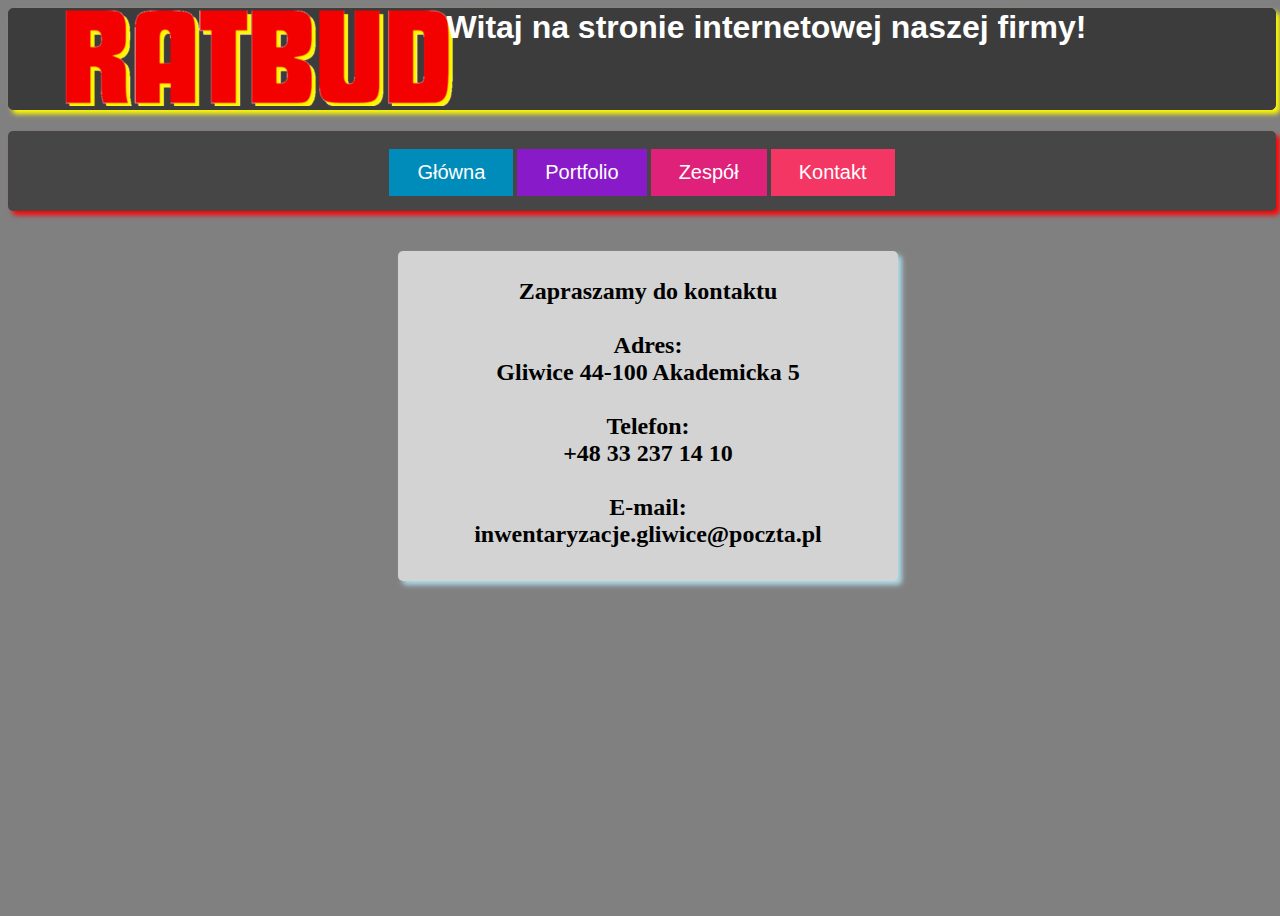
==== kon.html @ 02cfb0dc "Add files via upload" ====
<!DOCTYPE html>
<html lang="pl">
<head>
<title>kon</title>
<meta charset="UTF-8">
<link rel="stylesheet" href="inwe.css">
</head>
<body>
<div>
    <div class="logo"><img src="adres1.png" alt='' ></div>
<h1 class="baner" > Witaj na stronie internetowej naszej firmy! </h1>
<div class="menu"> 
    <br>
    <button class="button" onclick="window.location.href='index.html';" >Główna</button>
    <button class="button2" onclick="window.location.href='ofer.html';" >Portfolio</button>
    <button class="button3" onclick="window.location.href='zes.html';" >Zespół</button>
    <button class="button4" onclick="window.location.href='kon.html';" >Kontakt</button>
    </div>
<h2 class="main2" >  
    <br> Zapraszamy do kontaktu<br>
    <br>Adres: <br>
    Gliwice 44-100 Akademicka 5
    <br>
    <br>
    Telefon: <br>
    +48 33 237 14 10
    <br>
    <br>
    E-mail:<br> 
    inwentaryzacje.gliwice@poczta.pl

</h2>

</div>
</body>
</html>
---- inwe.css ----
body
{
    background-color: gray;
    width: 100%;
    height: 100vh;
    background-size: cover; 
    background-repeat: no-repeat; 

}
.tlo
{
    
    background-color: rgb(14, 103, 177);
    height: 700px;
    width: auto;
    margin: auto;
}
.baner
{
background-color: rgb(60, 60, 60);
border: 1px solid rgb(60, 60, 60);
color: white;
width: auto;
height: 100px;
text-align: center;
margin-top: 5px;

margin-right: 12px;
font-family:'Gill Sans', 'Gill Sans MT', Calibri, 'Trebuchet MS', sans-serif;
border-radius: 5px;
box-shadow: 4px 4px 5px  rgb(255, 251, 0);
font-weight: bold;
}
.menu
{

background-color:rgb(70, 70, 70);
color: rgb(251, 255, 0);
width: auto;
height: 80px;


margin-right: 12px;
margin-top: 5px;
border-radius: 5px;
box-shadow: 4px 4px 5px rgb(255, 0, 0);

text-align: center;
}
.main
{

background-color: lightgray;
color: black ;
width: 500px ;
height: 500px;
margin-right: 12px;
margin-left: 20px;
margin-top: 5px;
border-radius: 5px;
box-shadow: 4px 4px 5px lightblue;
text-align: center
}
.main2
{

background-color: lightgray;
color: black ;
width: 500px ;
height: 330px;
margin: auto;
margin-top: 40px;
border-radius: 5px;
box-shadow: 4px 4px 5px lightblue;
text-align: center
}
.main3
{

background-color: lightgray;
color: black ;
width: 320px ;
height: 500px;
margin: auto;
margin-top: 5px;
border-radius: 5px;
box-shadow: 4px 4px 5px lightblue;
text-align: center
}


    .main6
 {
  background-color: lightgray;
  color: black ;
  width: 1100px;
  height: 440px;
  margin-right: 12px;
  margin-top: 5px;
  border-radius: 5px;
  box-shadow: 4px 4px 5px magenta;
  text-align: center;
  margin: auto;
 }
 .main7
 {
  background-color: lightgray;
  color: black ;
  width: auto ;
  height: auto;
  margin: auto;
  margin-top: 20px;
  border-radius: 5px;
  box-shadow: 4px 4px 5px lightblue;
  text-align: left;
 }
 .main8
 {
background-color: lightgreen;
color: black ;
width: 420px ;
height: 490px;
margin: auto;
margin-top: 5px;
border-radius: 5px;
box-shadow: 4px 4px 5px lightblue;
text-align: center
 }
 .main9
 {
  background-color: lightgreen;
  color: black ;
  width: 420px ;
  height: 500px;
  margin: auto;
  margin-top: 5px;
  border-radius: 5px;
  box-shadow: 4px 4px 5px lightblue;
  text-align: center;
  font-size: medium ;
 }
 .main10
 {
  background-color: lightgreen;
  color: black ;
  width: 420px ;
  height: 510px;
  margin: auto;
  margin-top: 5px;
  border-radius: 5px;
  box-shadow: 4px 4px 5px lightblue;
  text-align: center;
 }
 .main11
 {
  background-color: lightgreen;
  color: black ;
  width: auto ;
  height: 560px;
  margin-right: 12px;
  margin-left: 20px;
  margin-top: 5px;
  border-radius: 5px;
  box-shadow: 4px 4px 5px lightblue;
  text-align: center
 }
 
.button 
{
  background-color: #008CBA; 
  border: none;
  color: white;
  padding: 15px 40px;
  text-align: center;
  text-decoration: none;
  display: inline-block;
  font-size: 20px;
  padding: 12px 28px;

}
.button1
{
  background-color: #f44336; 
  border: none;
  color: white;
  padding: 15px 40px;
  text-align: center;
  text-decoration: none;
  display: inline-block;
  font-size: 20px;
  padding: 12px 28px;

}
.button2
{
  background-color: #891ac9; 
  border: none;
  color: white;
  padding: 15px 40px;
  text-align: center;
  text-decoration: none;
  display: inline-block;
  font-size: 20px;
  padding: 12px 28px;

}

.button3
{
  background-color: #df217a; 
  border: none;
  color: white;
  padding: 15px 40px;
  text-align: center;
  text-decoration: none;
  display: inline-block;
  font-size: 20px;
  padding: 12px 28px;

}

.button4
{
  background-color: #f43665; 
  border: none;
  color: white;
  padding: 15px 40px;
  text-align: center;
  text-decoration: none;
  display: inline-block;
  font-size: 20px;
  padding: 12px 28px;

}
.logo
{
  float: left;
  margin-left: 50px;
  width: 200px;
  height: 80px;
 }
 .list
 {
  text-align: left;
  float: left;
 }
 .list1
 {
  text-align: left;
  float: left;
 }
 .list2
 {
  text-align: left;
  float: left;
 }
 .zdj
 {
  text-align: center;
 }
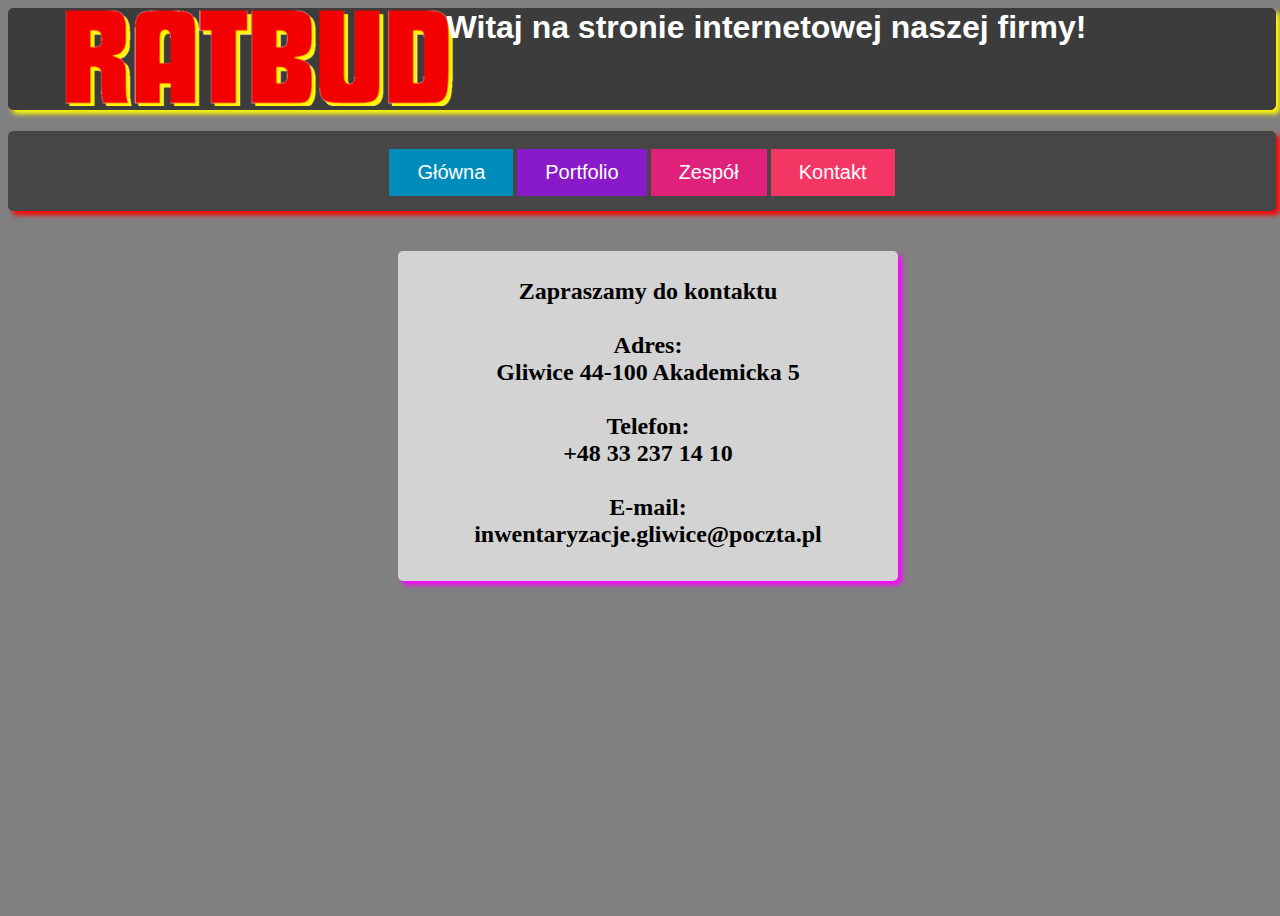
==== commit 539fcb74: "Zmiana druga" ====
--- a/kon.html
+++ b/kon.html
@@ -1,7 +1,7 @@
 <!DOCTYPE html>
 <html lang="pl">
 <head>
-<title>kon</title>
+<title>Kontakt</title>
 <meta charset="UTF-8">
 <link rel="stylesheet" href="inwe.css">
 </head>
@@ -12,7 +12,7 @@
 <div class="menu"> 
     <br>
     <button class="button" onclick="window.location.href='index.html';" >Główna</button>
-    <button class="button2" onclick="window.location.href='ofer.html';" >Portfolio</button>
+    <button class="button2" onclick="window.location.href='por.html';" >Portfolio</button>
     <button class="button3" onclick="window.location.href='zes.html';" >Zespół</button>
     <button class="button4" onclick="window.location.href='kon.html';" >Kontakt</button>
     </div>
--- a/inwe.css
+++ b/inwe.css
@@ -71,7 +71,7 @@
 margin: auto;
 margin-top: 40px;
 border-radius: 5px;
-box-shadow: 4px 4px 5px lightblue;
+box-shadow: 4px 4px 5px magenta;
 text-align: center
 }
 .main3
@@ -79,17 +79,15 @@
 
 background-color: lightgray;
 color: black ;
-width: 320px ;
-height: 500px;
+width: 1100px ;
+height: auto;
 margin: auto;
 margin-top: 5px;
 border-radius: 5px;
-box-shadow: 4px 4px 5px lightblue;
+box-shadow: 4px 4px 5px magenta;
 text-align: center
 }
-
-
-    .main6
+.main6
  {
   background-color: lightgray;
   color: black ;
@@ -110,61 +108,12 @@
   height: auto;
   margin: auto;
   margin-top: 20px;
+  margin-left: 20px;
   border-radius: 5px;
-  box-shadow: 4px 4px 5px lightblue;
-  text-align: left;
- }
- .main8
- {
-background-color: lightgreen;
-color: black ;
-width: 420px ;
-height: 490px;
-margin: auto;
-margin-top: 5px;
-border-radius: 5px;
-box-shadow: 4px 4px 5px lightblue;
-text-align: center
- }
- .main9
- {
-  background-color: lightgreen;
-  color: black ;
-  width: 420px ;
-  height: 500px;
-  margin: auto;
-  margin-top: 5px;
-  border-radius: 5px;
-  box-shadow: 4px 4px 5px lightblue;
-  text-align: center;
-  font-size: medium ;
- }
- .main10
- {
-  background-color: lightgreen;
-  color: black ;
-  width: 420px ;
-  height: 510px;
-  margin: auto;
-  margin-top: 5px;
-  border-radius: 5px;
-  box-shadow: 4px 4px 5px lightblue;
-  text-align: center;
- }
- .main11
- {
-  background-color: lightgreen;
-  color: black ;
-  width: auto ;
-  height: 560px;
-  margin-right: 12px;
-  margin-left: 20px;
-  margin-top: 5px;
-  border-radius: 5px;
-  box-shadow: 4px 4px 5px lightblue;
-  text-align: center
- }
- 
+  box-shadow: 4px 4px 5px magenta;
+  text-align: left;
+ }
+
 .button 
 {
   background-color: #008CBA; 
@@ -204,7 +153,6 @@
   padding: 12px 28px;
 
 }
-
 .button3
 {
   background-color: #df217a; 
@@ -218,7 +166,6 @@
   padding: 12px 28px;
 
 }
-
 .button4
 {
   background-color: #f43665; 
@@ -257,4 +204,16 @@
  .zdj
  {
   text-align: center;
- }+ }
+ .p
+ {
+  float: left;
+  text-align: left;
+  margin-left: 20px;
+ }
+ .por
+ {
+  text-align: right;
+  margin-right: 30px;
+ }
+ 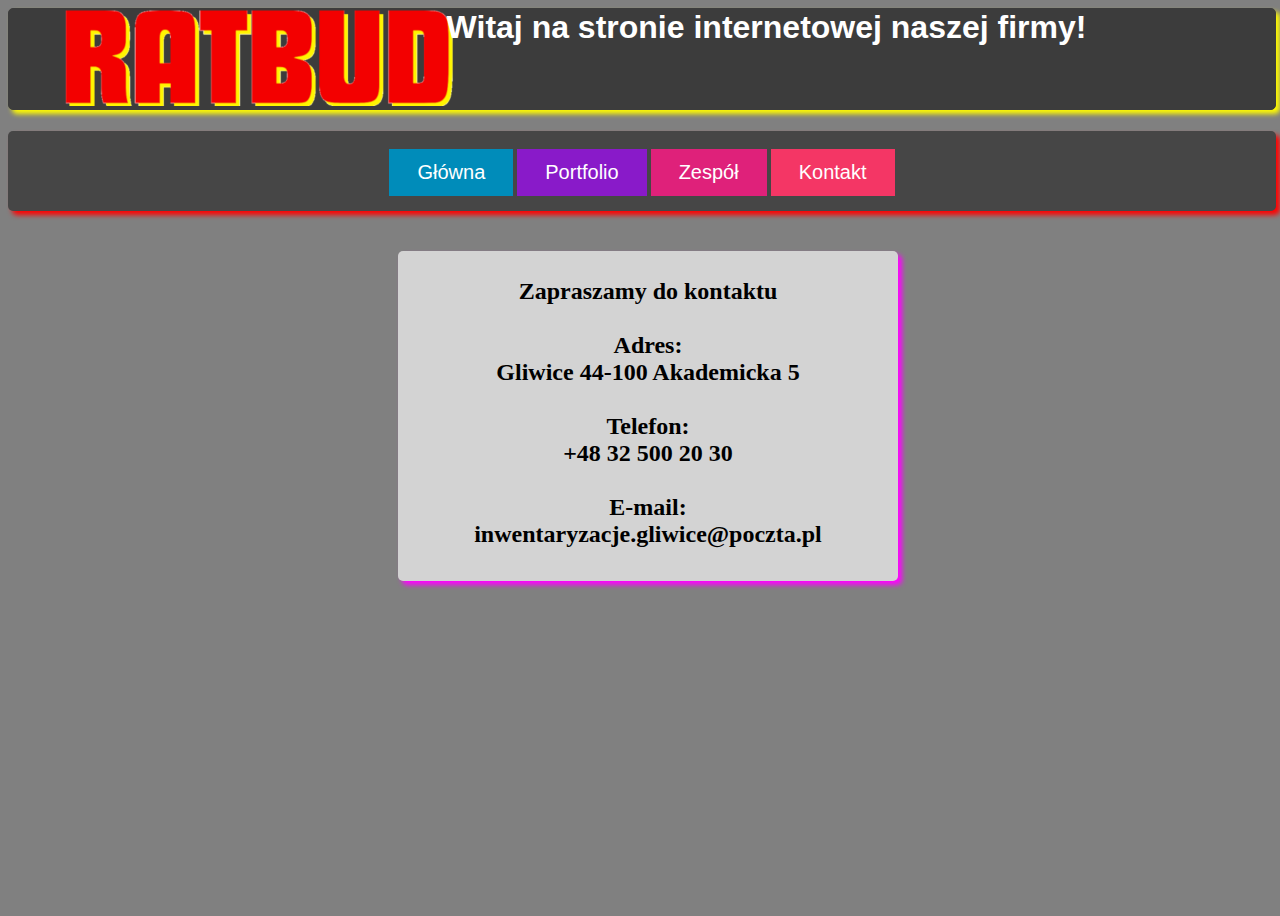
==== commit 30141b89: "Update kon.html" ====
--- a/kon.html
+++ b/kon.html
@@ -23,7 +23,7 @@
     <br>
     <br>
     Telefon: <br>
-    +48 33 237 14 10
+    +48 32 500 20 30
     <br>
     <br>
     E-mail:<br> 
